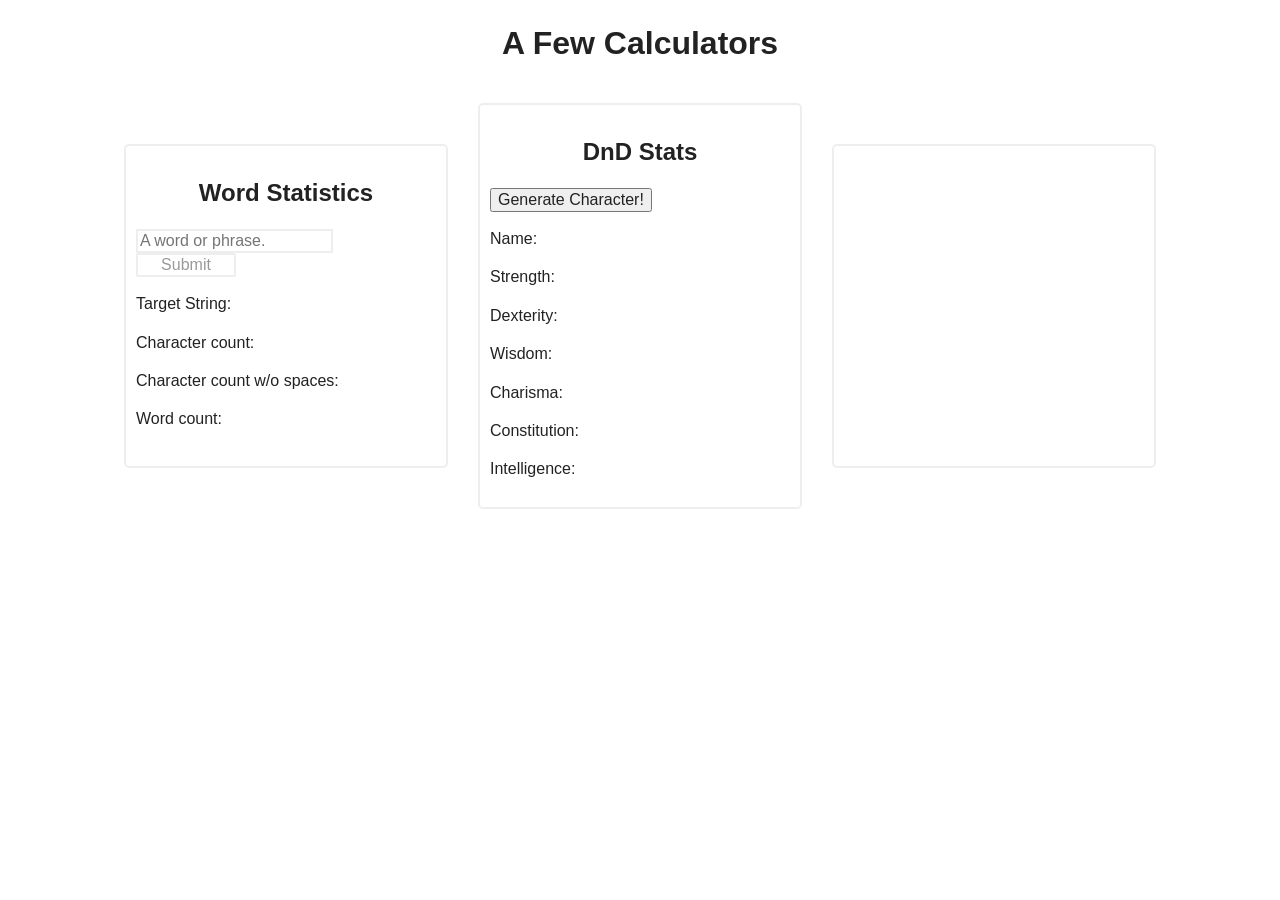
==== calculator.html @ ab586041 "adding calculator files" ====
<!doctype html>
<html class="no-js" lang="en">
    <head>
        <meta charset="utf-8">
        <meta http-equiv="X-UA-Compatible" content="IE=edge,chrome=1">
        <title>My Cool Site</title>
        <meta name="description" content="A website showcasing the work of a studnet in the Starter League Fall 2015 class!">
        <meta name="viewport" content="width=device-width, initial-scale=1">

        <link rel="stylesheet" href="css/normalize.css">
        <link rel="stylesheet" href="css/html5boilerplate.css">
        <link rel="stylesheet" href="css/calculatorStyles.css">

        <script src="js/vendor/modernizr-2.8.3.min.js"></script>
    </head>
    <body>
        <!--[if lt IE 8]>
            <p class="browserupgrade">You are using an <strong>outdated</strong> browser. Please <a href="http://browsehappy.com/">upgrade your browser</a> to improve your experience.</p>
        <![endif]-->

        <nav>
            <h1> A Few Calculators </h1>
        </nav>
        
        <main class="calculators">
            <div class="calculator">
                <h2>Word Statistics</h2>
                <div class="calculator_form">
                    <input id="phraseInput" type="text" placeholder="A word or phrase."/>
                    <input type="submit" onclick="get_word_statistics()" />
                </div>
                <p class="stat">

                    Target String: <span id="js_target_string"> </span>
                <p class="stat">
                    Character count: <span id="js_character_count"> </span>
                </p>
                <p class="stat">
                    Character count w/o spaces: 
                    <span id="js_character_count_no_spaces"> </span>
                </p>
                <p class="stat">
                    Word count:
                    <span id="js_word_count"> </span>
                </p>

            </div>
            <div class="calculator">
                <h2>DnD Stats</h2>
                <input type="submit" onclick="generate_character()" value="Generate Character!"/>
                <p class="stat">
                    Name:
                    <span id="js_dnd_name"> </span>
                </p>
                <p class="stat">
                    Strength:
                    <span id="js_dnd_str"> </span>
                </p>
                <p class="stat">
                    Dexterity:
                    <span id="js_dnd_dex"> </span>
                </p>
                <p class="stat">
                    Wisdom:
                    <span id="js_dnd_wis"> </span>
                </p>
                <p class="stat">
                    Charisma:
                    <span id="js_dnd_chr"> </span>
                </p>
                <p class="stat">
                    Constitution:
                    <span id="js_dnd_con"> </span>
                </p>
                <p class="stat">
                    Intelligence:
                    <span id="js_dnd_int"> </span>
                </p>
            </div>
            <div class="calculator">
                
                
            </div>
        </main>


        <script src="js/vendor/jquery-1.11.2.js"></script>
        <script src="js/calculator.js"></script>
    </body>
</html>
---- css/html5boilerplate.css ----
/*! HTML5 Boilerplate v5.0 | MIT License | http://h5bp.com/ */

html {
    color: #222;
    font-size: 1em;
    line-height: 1.4;
}

::-moz-selection {
    background: #b3d4fc;
    text-shadow: none;
}

::selection {
    background: #b3d4fc;
    text-shadow: none;
}

hr {
    display: block;
    height: 1px;
    border: 0;
    border-top: 1px solid #ccc;
    margin: 1em 0;
    padding: 0;
}

audio,
canvas,
iframe,
img,
svg,
video {
    vertical-align: middle;
}

fieldset {
    border: 0;
    margin: 0;
    padding: 0;
}

textarea {
    resize: vertical;
}

.browserupgrade {
    margin: 0.2em 0;
    background: #ccc;
    color: #000;
    padding: 0.2em 0;
}

/* ==========================================================================
   Media Queries
   ========================================================================== */

@media only screen and (min-width: 35em) {

}

@media print,
       (-o-min-device-pixel-ratio: 5/4),
       (-webkit-min-device-pixel-ratio: 1.25),
       (min-resolution: 120dpi) {

}

/* ==========================================================================
   Helper classes
   ========================================================================== */

.hidden {
    display: none !important;
    visibility: hidden;
}

.visuallyhidden {
    border: 0;
    clip: rect(0 0 0 0);
    height: 1px;
    margin: -1px;
    overflow: hidden;
    padding: 0;
    position: absolute;
    width: 1px;
}

.visuallyhidden.focusable:active,
.visuallyhidden.focusable:focus {
    clip: auto;
    height: auto;
    margin: 0;
    overflow: visible;
    position: static;
    width: auto;
}

.invisible {
    visibility: hidden;
}

.clearfix:before,
.clearfix:after {
    content: " ";
    display: table;
}

.clearfix:after {
    clear: both;
}

.clearfix {
    *zoom: 1;
}

/* ==========================================================================
   Print styles
   ========================================================================== */

@media print {
    *,
    *:before,
    *:after {
        background: transparent !important;
        color: #000 !important;
        box-shadow: none !important;
        text-shadow: none !important;
    }

    a,
    a:visited {
        text-decoration: underline;
    }

    a[href]:after {
        content: " (" attr(href) ")";
    }

    abbr[title]:after {
        content: " (" attr(title) ")";
    }

    a[href^="#"]:after,
    a[href^="javascript:"]:after {
        content: "";
    }

    pre,
    blockquote {
        border: 1px solid #999;
        page-break-inside: avoid;
    }

    thead {
        display: table-header-group;
    }

    tr,
    img {
        page-break-inside: avoid;
    }

    img {
        max-width: 100% !important;
    }

    p,
    h2,
    h3 {
        orphans: 3;
        widows: 3;
    }

    h2,
    h3 {
        page-break-after: avoid;
    }
}
---- css/calculatorStyles.css ----
h1, h2 {
	text-align: center;
}
.calculator {
	border-radius: 5px;
	border : 2px solid #eee;
	min-height: 300px;
	flex-basis: 300px;
	margin: 15px;
	padding: 10px;
}

.calculators {
	display: flex;
	flex-direction: row;
	flex-wrap: wrap;
	justify-content: center;
	align-items: center;
}

.calculator_form input[type='text'] {
	width: 189px;
	border: 2px solid #eee;
}
.calculator_form input[type='submit'] {
	width: 100px;
	color: #999;
	padding: 1px;
	border: 2px solid #eee;
	border-radius: 2px;
	background-color: white;
}
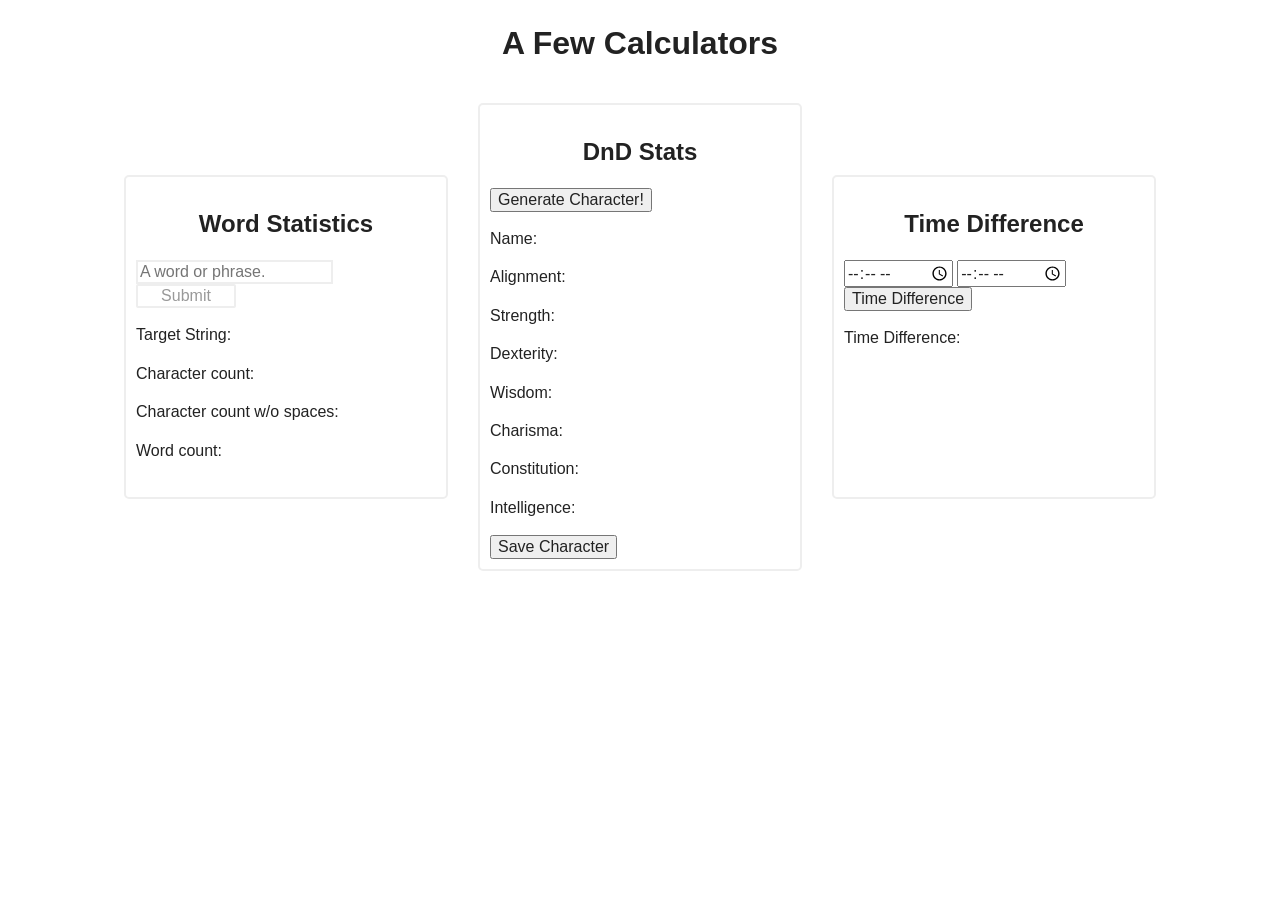
==== commit 1c84aad6: "adding some more js" ====
--- a/calculator.html
+++ b/calculator.html
@@ -53,6 +53,10 @@
                     <span id="js_dnd_name"> </span>
                 </p>
                 <p class="stat">
+                    Alignment:
+                    <span id="js_dnd_alignment"> </span>
+                </p>
+                <p class="stat">
                     Strength:
                     <span id="js_dnd_str"> </span>
                 </p>
@@ -76,10 +80,17 @@
                     Intelligence:
                     <span id="js_dnd_int"> </span>
                 </p>
+                <input type="submit" onclick="saveCharacter()" value="Save Character" />
             </div>
             <div class="calculator">
-                
-                
+                <h2> Time Difference </h2>
+                <input type="time" id="startTime" />
+                <input type="time" id="endTime" />
+                <input type="submit" value="Time Difference" onclick="timeDifference()" />
+                <p class="stat">
+                    Time Difference:
+                    <span id="time_difference"> </span>
+                </p>
             </div>
         </main>
 
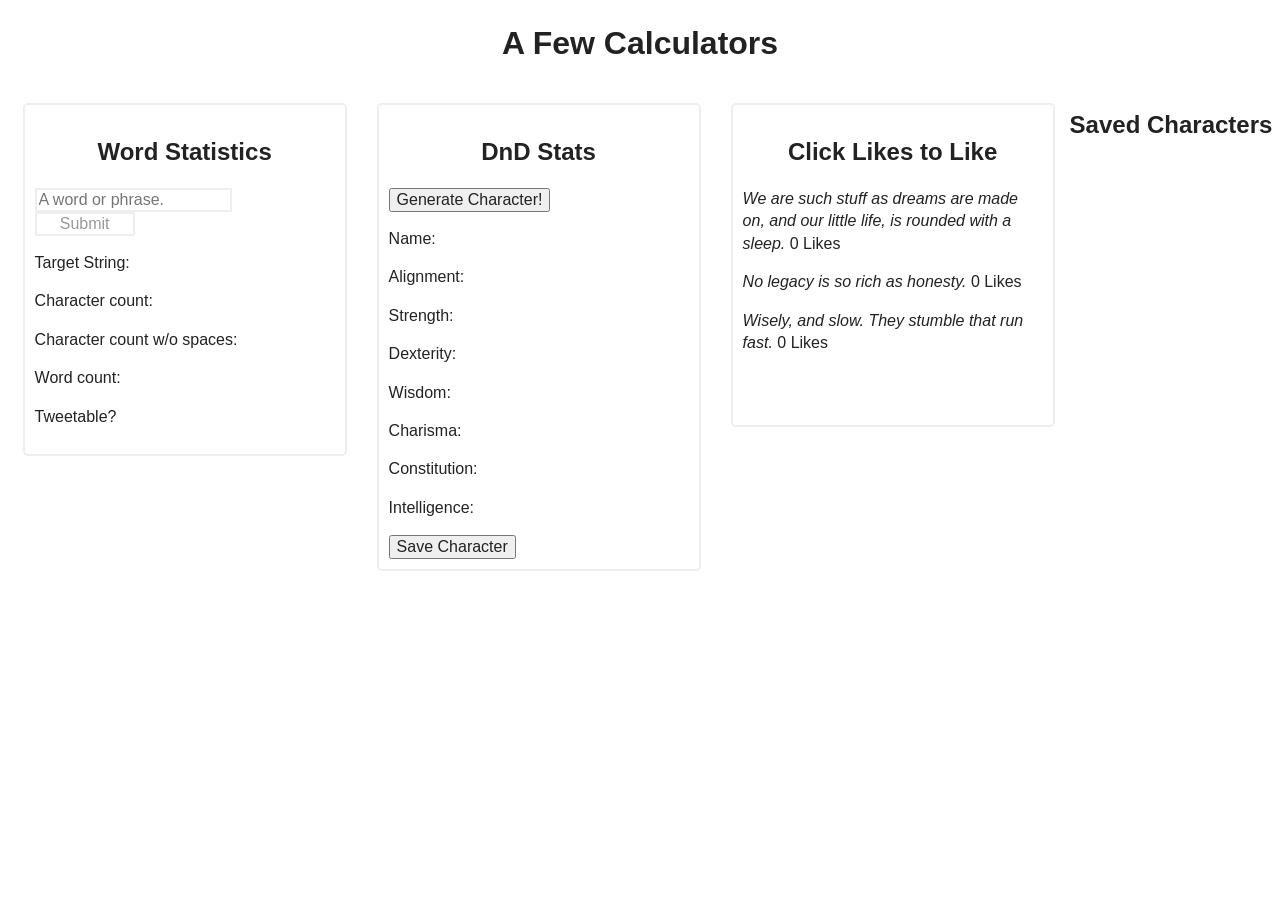
==== commit 44e563ab: "updating assignment" ====
--- a/calculator.html
+++ b/calculator.html
@@ -43,6 +43,11 @@
                     Word count:
                     <span id="js_word_count"> </span>
                 </p>
+                <p class="stat">
+                    Tweetable?
+                    <!-- Yes if less than 140 Chars, no if greater, how many characters too many it is if no, e.g 'No, exceeded by 6 characters' -->
+                    <span id="js_word_count"></span>
+                </p>
 
             </div>
             <div class="calculator">
@@ -83,14 +88,25 @@
                 <input type="submit" onclick="saveCharacter()" value="Save Character" />
             </div>
             <div class="calculator">
-                <h2> Time Difference </h2>
-                <input type="time" id="startTime" />
-                <input type="time" id="endTime" />
-                <input type="submit" value="Time Difference" onclick="timeDifference()" />
-                <p class="stat">
-                    Time Difference:
-                    <span id="time_difference"> </span>
+                <h2>Click Likes to Like</h2>
+                <p>
+                    <em>We are such stuff as dreams are made on, and our little life, is rounded with a sleep.</em>
+                    <span id="js_shake_1" onclick="clickToLike('js_shake_1');">0 Likes</span>
                 </p>
+                <p>
+                    <em>No legacy is so rich as honesty.</em>
+                    <span id="js_shake_2">0 Likes</span>
+                </p>
+                <p>
+                    <em>Wisely, and slow. They stumble that run fast.</em>
+                    <span id="js_shake_3">0 Likes</span>
+                </p>
+
+            </div>
+
+            <div class="saved_characters">
+                <h2>Saved Characters</h2>
+                
             </div>
         </main>
 
--- a/css/calculatorStyles.css
+++ b/css/calculatorStyles.css
@@ -15,7 +15,7 @@
 	flex-direction: row;
 	flex-wrap: wrap;
 	justify-content: center;
-	align-items: center;
+	align-items: flex-start;
 }
 
 .calculator_form input[type='text'] {
